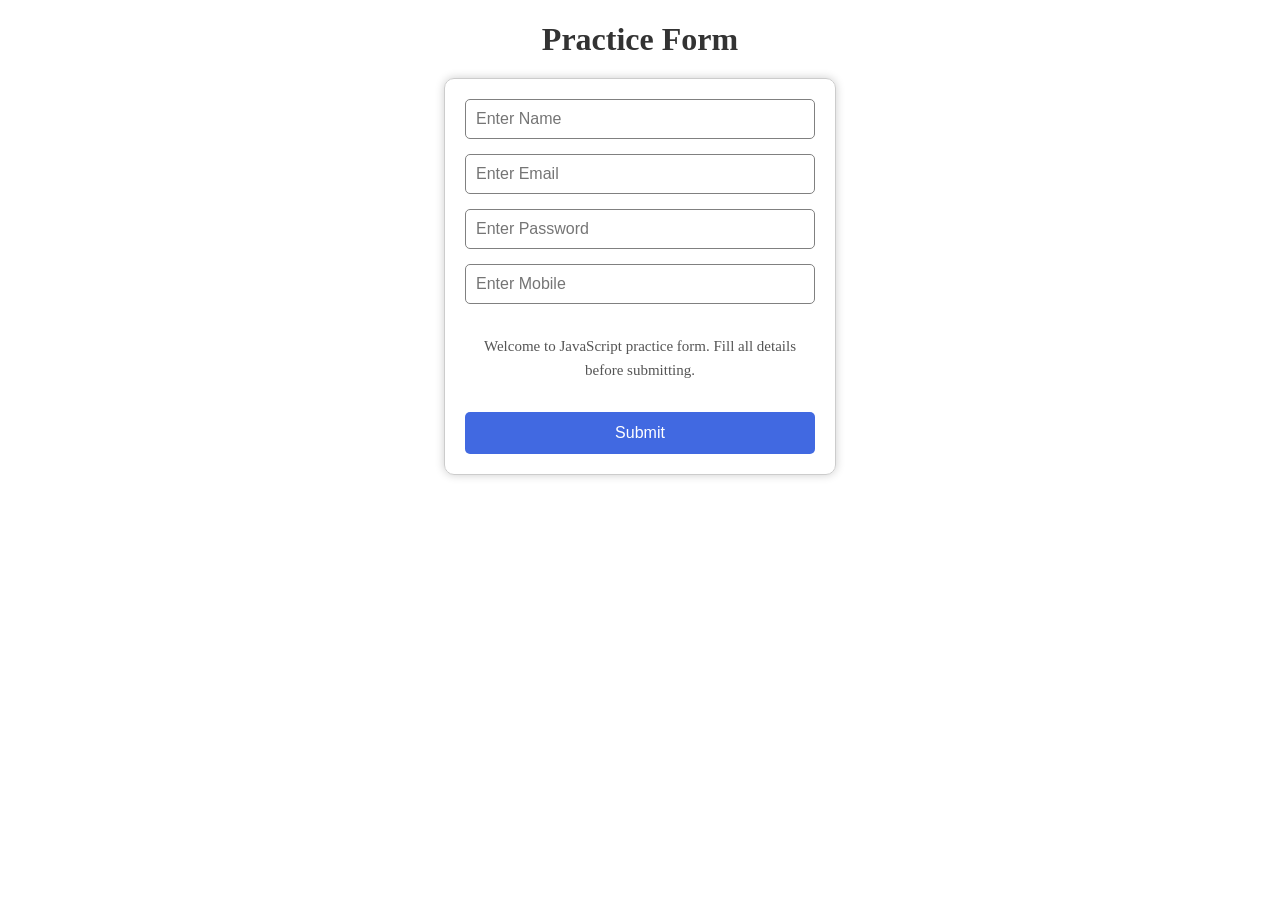
==== pratice.html @ d3310b83 "new pratice file updated" ====
<!DOCTYPE html>
<html lang="en">
<head>
    <meta charset="UTF-8">
    <title>JavaScript Form</title>
</head>
<body>

    <h1>Hello</h1>

    <script>

        // ==========================
        // H1 Text Change
        // ==========================

        const heading = document.querySelector("h1");
        heading.textContent = "Practice Form";

        heading.style.textAlign = "center";
        heading.style.color = "#333";
        heading.style.marginBottom = "20px";


        // ==========================
        // Form Create
        // ==========================

        const form = document.createElement("form");

        form.setAttribute("class", "form");

        document.body.appendChild(form);


        // ==========================
        // Form CSS
        // ==========================

        form.style.width = "350px";
        form.style.margin = "auto";
        form.style.padding = "20px";
        form.style.border = "1px solid #ccc";
        form.style.borderRadius = "10px";
        form.style.boxShadow = "0 0 10px rgba(0,0,0,0.2)";
        form.style.display = "flex";
        form.style.flexDirection = "column";
        form.style.gap = "15px";


        // ==========================
        // Function Create Input
        // ==========================

        function createInput(type, placeholder) {

            const input = document.createElement("input");

            input.setAttribute("type", type);
            input.setAttribute("placeholder", placeholder);
            input.setAttribute("class", "input-box");

            input.style.padding = "10px";
            input.style.fontSize = "16px";
            input.style.border = "1px solid gray";
            input.style.borderRadius = "5px";
            input.style.outline = "none";

            return input;
        }


        // ==========================
        // 4 Inputs
        // ==========================

        const name = createInput("text", "Enter Name");

        const email = createInput("email", "Enter Email");

        const password = createInput("password", "Enter Password");

        const mobile = createInput("number", "Enter Mobile");


        form.appendChild(name);
        form.appendChild(email);
        form.appendChild(password);
        form.appendChild(mobile);


        // ==========================
        // Paragraph
        // ==========================

        const para = document.createElement("p");

        para.textContent =
            "Welcome to JavaScript practice form. Fill all details before submitting.";

        para.setAttribute("class", "paragraph");

        para.style.color = "#555";
        para.style.fontSize = "15px";
        para.style.lineHeight = "24px";
        para.style.textAlign = "center";


        form.appendChild(para);


        // ==========================
        // Submit Button
        // ==========================

        const button = document.createElement("button");

        button.textContent = "Submit";

        button.setAttribute("type", "submit");
        button.setAttribute("class", "btn");

        button.style.padding = "12px";
        button.style.fontSize = "16px";
        button.style.background = "royalblue";
        button.style.color = "white";
        button.style.border = "none";
        button.style.borderRadius = "5px";
        button.style.cursor = "pointer";


        form.appendChild(button);


        // ==========================
        // Submit Event
        // ==========================

        form.addEventListener("submit", function (e) {

            e.preventDefault();

            alert("Form Submitted Successfully");

        });

    </script>

</body>
</html>
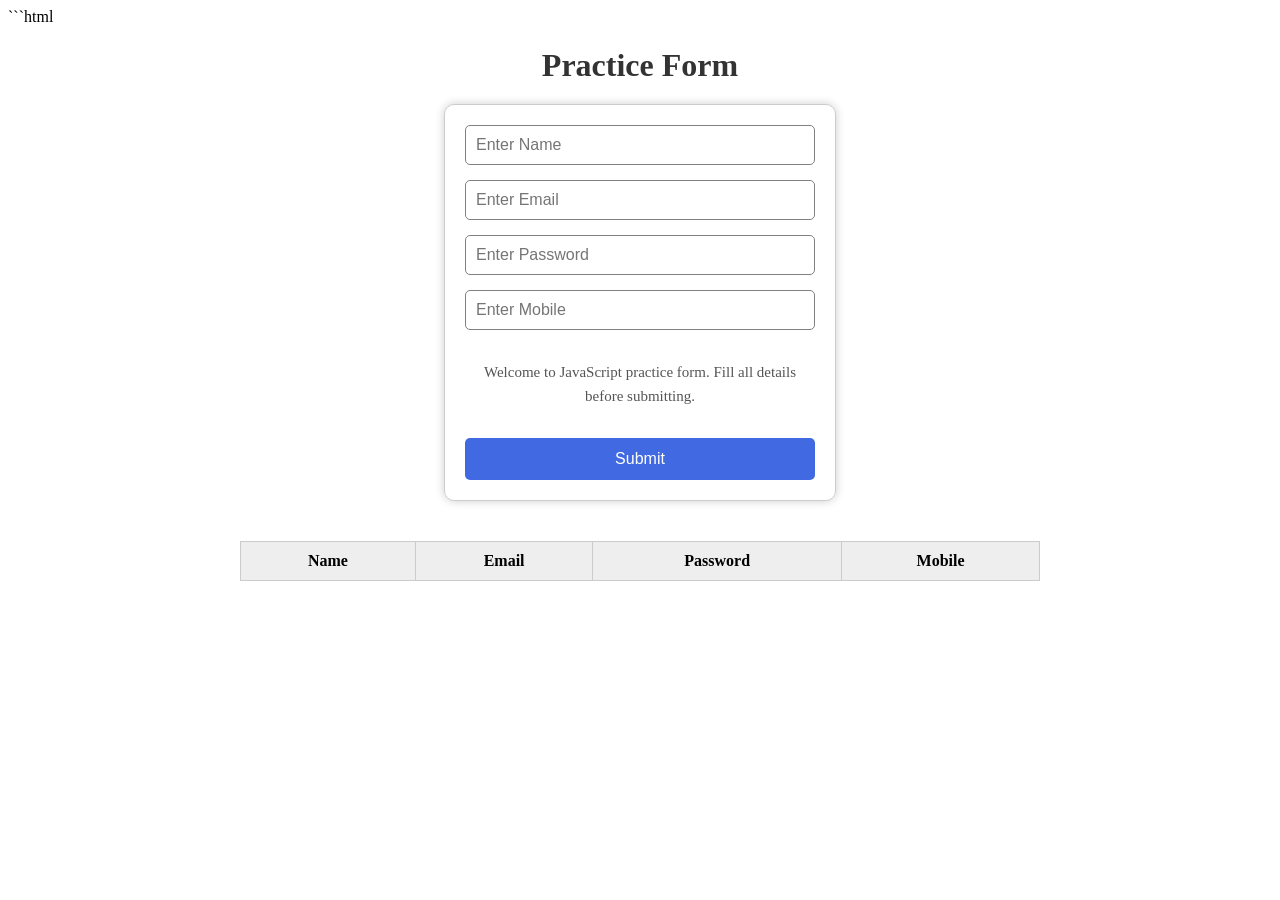
==== commit 6db7a1fd: "new update pratice file" ====
--- a/pratice.html
+++ b/pratice.html
@@ -1,12 +1,14 @@
+```html
 <!DOCTYPE html>
 <html lang="en">
 <head>
     <meta charset="UTF-8">
     <title>JavaScript Form</title>
 </head>
+
 <body>
 
-    <h1>Hello</h1>
+    <h1>Hello's</h1>
 
     <script>
 
@@ -15,6 +17,7 @@
         // ==========================
 
         const heading = document.querySelector("h1");
+
         heading.textContent = "Practice Form";
 
         heading.style.textAlign = "center";
@@ -132,19 +135,158 @@
         form.appendChild(button);
 
 
-        // ==========================
-        // Submit Event
-        // ==========================
-
-        form.addEventListener("submit", function (e) {
-
-            e.preventDefault();
-
-            alert("Form Submitted Successfully");
+        // ==================================================
+        // TABLE CONTAINER
+        // ==================================================
+
+        const tableShow = document.createElement("div");
+
+        tableShow.setAttribute("class", "table-show");
+
+        tableShow.style.width = "800px";
+        tableShow.style.margin = "40px auto";
+
+
+        document.body.appendChild(tableShow);
+
+
+        // ==================================================
+        // TABLE CREATE
+        // ==================================================
+
+        const table = document.createElement("table");
+
+        table.setAttribute("class", "form-table");
+
+
+        table.style.width = "100%";
+        table.style.borderCollapse = "collapse";
+        table.style.textAlign = "center";
+
+
+        // ==================================================
+        // TABLE HEADER
+        // ==================================================
+
+        const thead = document.createElement("thead");
+
+        const headerRow = document.createElement("tr");
+
+
+        const headers = [
+            "Name",
+            "Email",
+            "Password",
+            "Mobile"
+        ];
+
+
+        headers.forEach(function (headerText) {
+
+            const th = document.createElement("th");
+
+            th.textContent = headerText;
+
+            th.style.border = "1px solid #ccc";
+            th.style.padding = "10px";
+            th.style.background = "#eee";
+
+            headerRow.appendChild(th);
 
         });
 
+
+        thead.appendChild(headerRow);
+
+        table.appendChild(thead);
+
+
+        // ==================================================
+        // TABLE BODY
+        // ==================================================
+
+        const tbody = document.createElement("tbody");
+
+        table.appendChild(tbody);
+
+        tableShow.appendChild(table);
+
+
+        // ==================================================
+        // FORM SUBMIT
+        // ==================================================
+
+        form.addEventListener("submit", function (event) {
+
+            event.preventDefault();
+
+
+            // ==========================
+            // Get Inputs
+            // ==========================
+
+            const inputs = document.querySelectorAll(".input-box");
+
+
+            // ==========================
+            // Validation
+            // ==========================
+
+            for (let index = 0; index < inputs.length; index++) {
+
+                if (inputs[index].value === "") {
+
+                    alert("Please fill all fields.");
+
+                    return;
+                }
+
+            }
+
+
+            // ==================================================
+            // CREATE NEW TABLE ROW
+            // ==================================================
+
+            const tr = document.createElement("tr");
+
+
+            // ==================================================
+            // INPUT DATA TABLE ME ADD
+            // ==================================================
+
+            for (let index = 0; index < inputs.length; index++) {
+
+                const td = document.createElement("td");
+
+                td.textContent = inputs[index].value;
+
+                td.style.border = "1px solid #ccc";
+                td.style.padding = "10px";
+
+                tr.appendChild(td);
+
+            }
+
+
+            // ==================================================
+            // ROW -> TBODY
+            // ==================================================
+
+            tbody.appendChild(tr);
+
+
+            // ==================================================
+            // FORM RESET
+            // ==================================================
+
+            form.reset();
+
+
+        });
+
+
     </script>
 
 </body>
-</html>+</html>
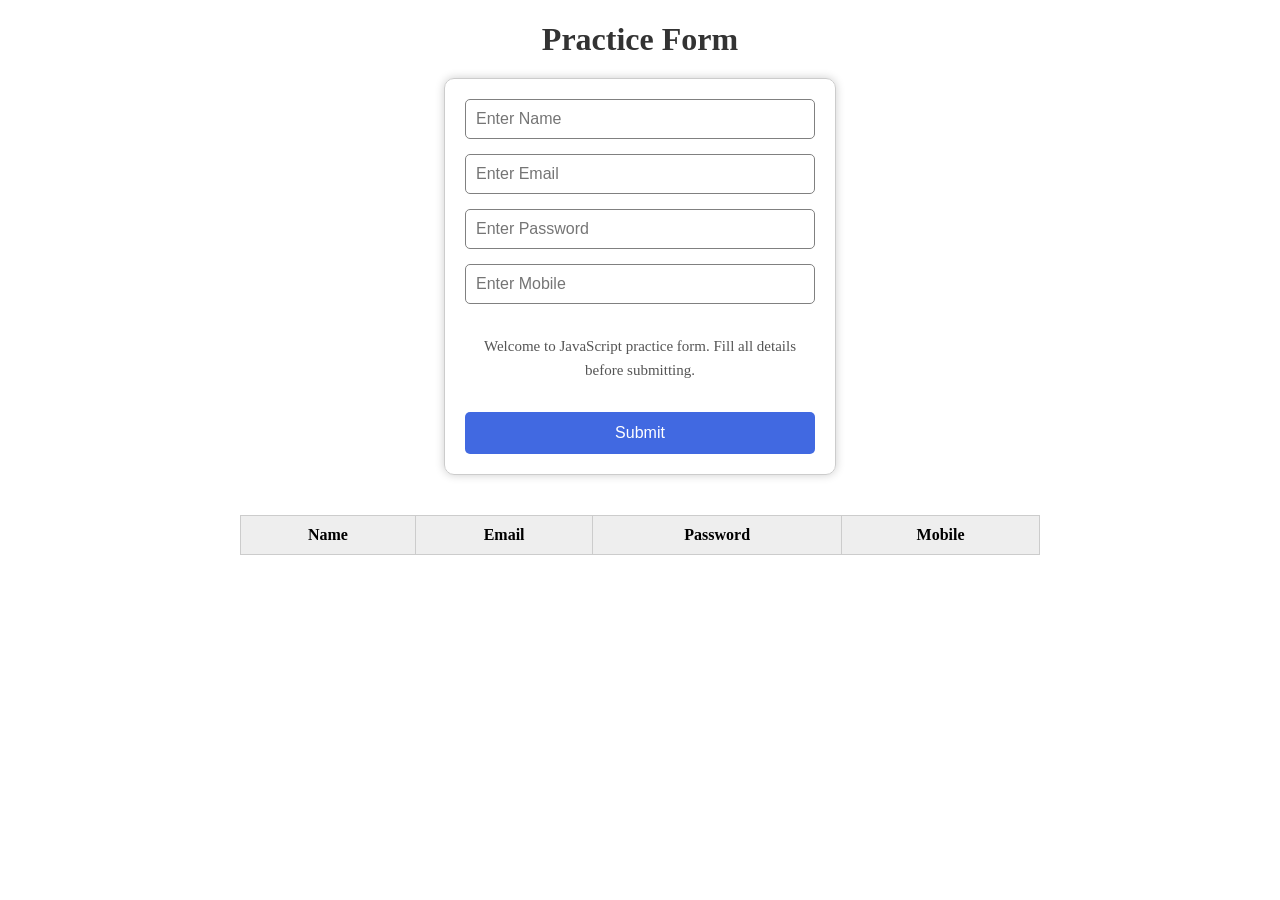
==== commit c458ec0c: "pratice.html" ====
--- a/pratice.html
+++ b/pratice.html
@@ -1,4 +1,3 @@
-```html
 <!DOCTYPE html>
 <html lang="en">
 <head>
